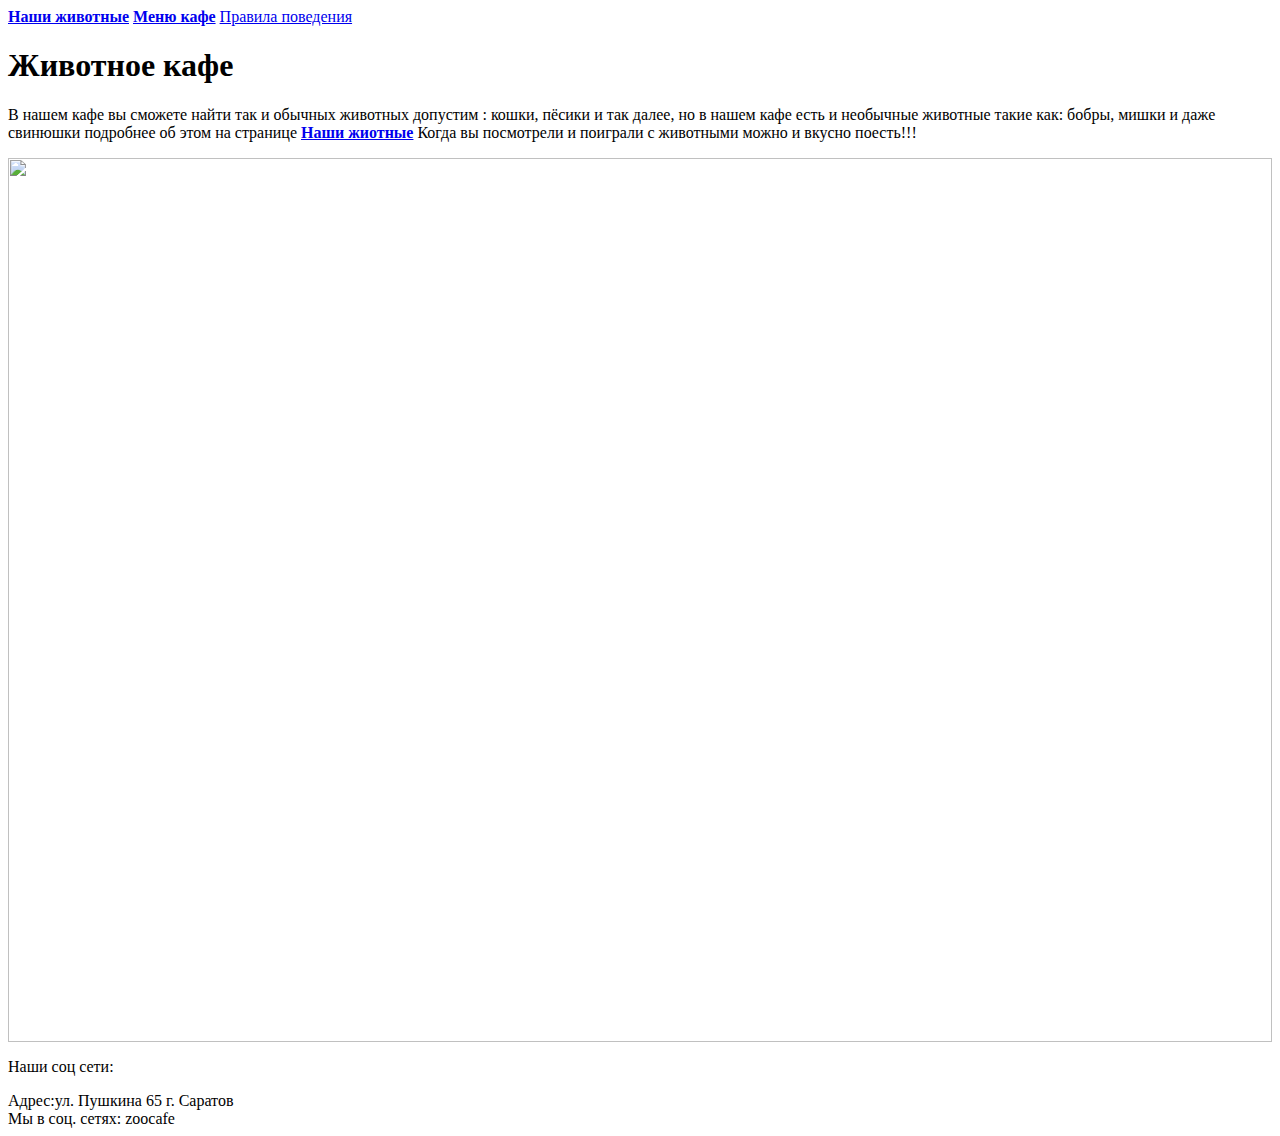
==== index.html @ bd3d6ab7 "Create index.html" ====
<html>
  <head>
    <title>Животное кафе</title>
    <link rel="stylesheet" href="style.css"/>
  </head>
  <body>
    <main>
      <nav>
        <a class="link-nav" href="mysites.html"><b>Наши животные</b></a>
        <a class="link-nav" href="info.html"><b>Меню кафе</b></a>
        <a class="link-header" href="leonov.html">Правила поведения</a>
      </nav>
      <h1>Животное кафе</h1>
      <p>
          В нашем кафе вы сможете найти так и обычных животных допустим : кошки,  пёсики и так далее, но в нашем кафе есть и необычные животные такие как: бобры, мишки и даже свинюшки подробнее об этом на странице <a class="link-nav" href="mysites.html"><b>Наши жиотные</b></a>  Когда вы посмотрели и поиграли с животными можно и вкусно поесть!!!
      </p>
      <img src="https://www.mos.ru/upload/newsfeed/newsfeed/glavnaya(14439).jpg" width="100%" height="100%"/>
              <p>Наши соц сети:</p>
    </main>
    <footer>
      Адрес:ул. Пушкина 65 г. Саратов<br/>
     Мы в соц. сетях: zoocafe
    </footer>
  </body>
</html>
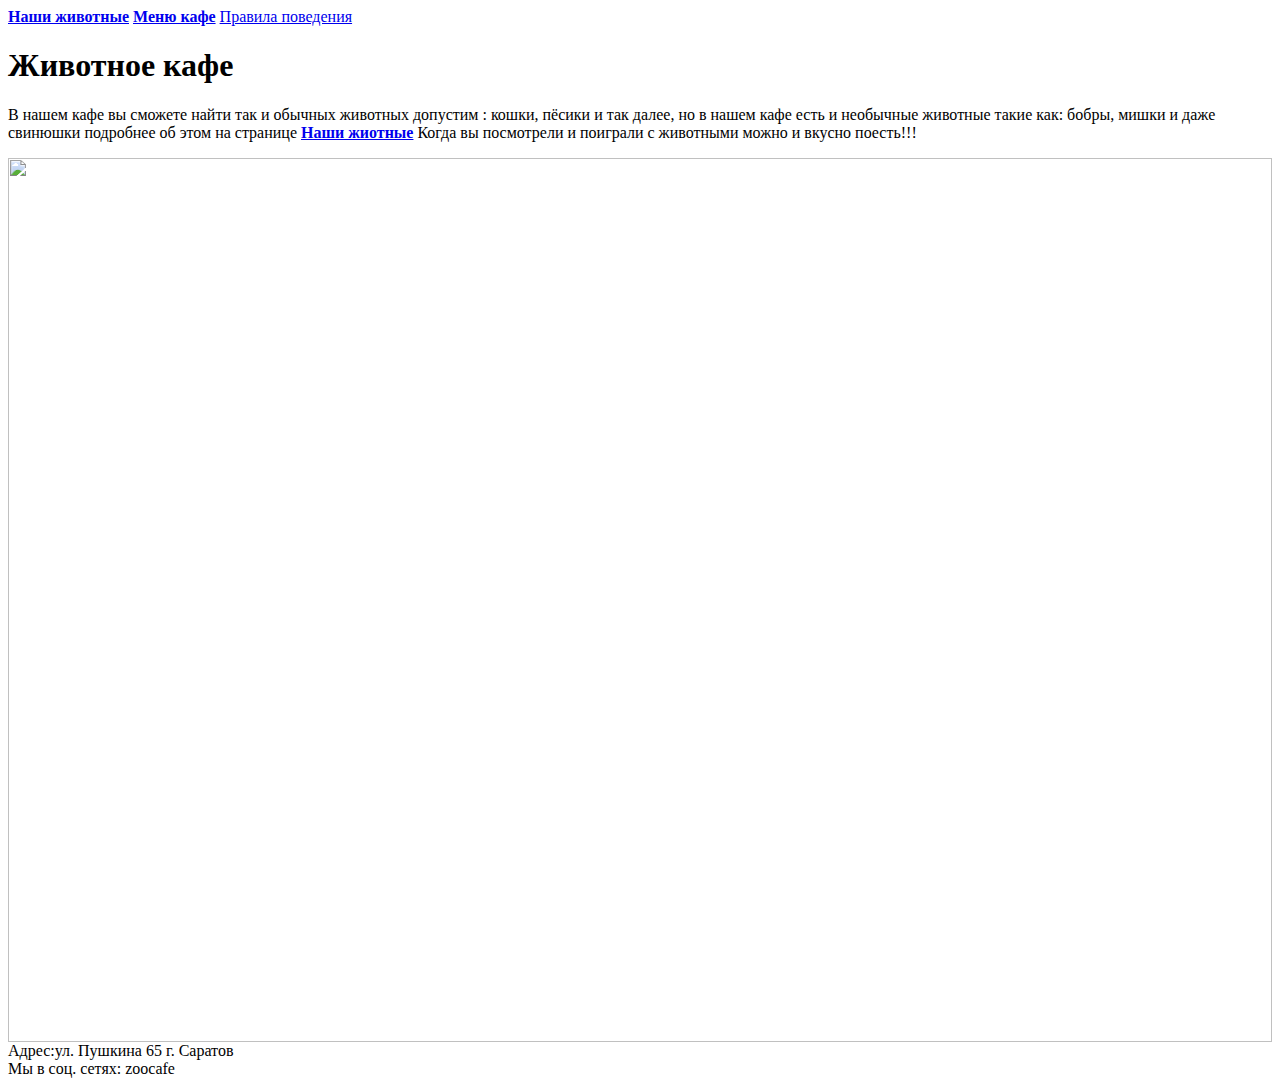
==== commit da144685: "Update index.html" ====
--- a/index.html
+++ b/index.html
@@ -15,7 +15,6 @@
           В нашем кафе вы сможете найти так и обычных животных допустим : кошки,  пёсики и так далее, но в нашем кафе есть и необычные животные такие как: бобры, мишки и даже свинюшки подробнее об этом на странице <a class="link-nav" href="mysites.html"><b>Наши жиотные</b></a>  Когда вы посмотрели и поиграли с животными можно и вкусно поесть!!!
       </p>
       <img src="https://www.mos.ru/upload/newsfeed/newsfeed/glavnaya(14439).jpg" width="100%" height="100%"/>
-              <p>Наши соц сети:</p>
     </main>
     <footer>
       Адрес:ул. Пушкина 65 г. Саратов<br/>
